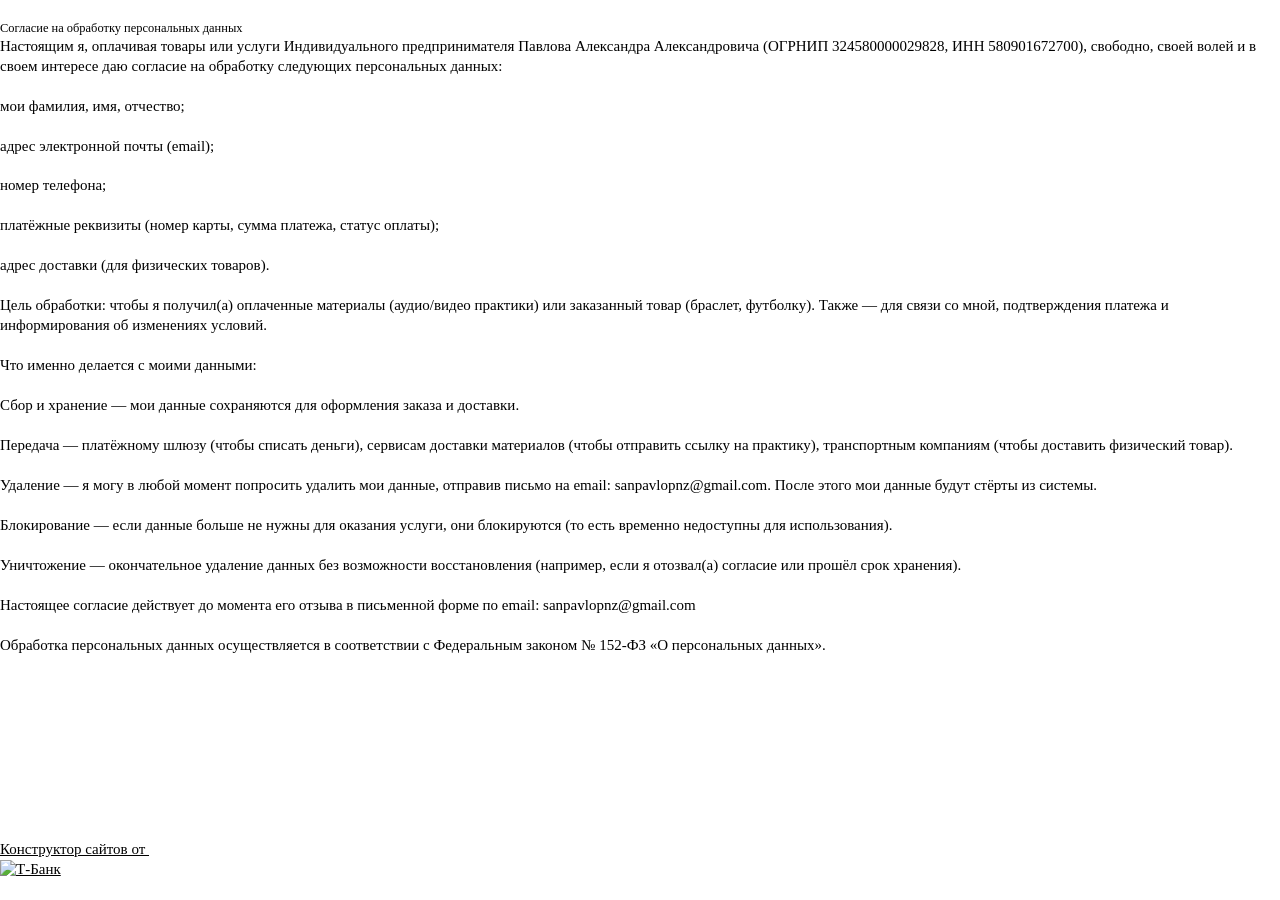
==== personal-data-privacy/index.html @ b212c601 "Initial site deploy" ====
<!DOCTYPE html>
<html lang="ru"><head><meta charset="utf-8"><title>Согласие на обработку персональных данных</title><meta name="description" content="Настоящим я, оплачивая товары или услуги , свободно, своей волей и в своем интересе даю согласие на обработку следующих персональных данных на странице Согласия на обработку ПД."><meta name="keywords" content=""><meta name="viewport" content="width=device-width, initial-scale=1"><meta property="og:title" content="Согласие на обработку персональных данных"><meta property="og:description" content="Настоящим я, оплачивая товары или услуги , свободно, своей волей и в своем интересе даю согласие на обработку следующих персональных данных на странице Согласия на обработку ПД."><meta property="og:image" content="https://s.tb.ru/images/og-image/default.jpeg"><meta name="twitter:title" content="Согласие на обработку персональных данных"><meta name="twitter:description" content="Настоящим я, оплачивая товары или услуги , свободно, своей волей и в своем интересе даю согласие на обработку следующих персональных данных на странице Согласия на обработку ПД."><meta name="twitter:image" content="https://s.tb.ru/images/og-image/default.jpeg"><meta name="twitter:card" content="summary_large_image"><style id="inline-css">blockquote,body,button,code,dd,dl,dt,fieldset,form,h1,h2,h3,h4,h5,h6,html,input,legend,li,ol,p,pre,td,textarea,th,ul{padding:0;margin:0;font-weight:400}ol,ul{list-style:none}table{border-collapse:collapse;border-spacing:0}button,input,select,textarea{border:none;font-family:inherit;color:inherit;background:0 0;-webkit-appearance:none;appearance:none;outline:0}body,html{position:relative;width:100%;min-width:300px;height:100%;font-size:15px;font-weight:400;line-height:1.333;-webkit-font-smoothing:antialiased;-moz-osx-font-smoothing:grayscale;-ms-text-size-adjust:100%;-webkit-text-size-adjust:none;-webkit-overflow-scrolling:touch;word-wrap:break-word;word-break:break-word}html{-webkit-perspective:none!important}b,strong{font-weight:700!important}a{color:inherit}.sb-body_overflow{height:100%;overflow:hidden}.sb-body_overflow:after{content:"";position:fixed;top:0;left:0;z-index:98;width:100vw;height:100vh;background-color:rgba(51,51,51,.8)}.sb-body_with-footer .site-wrapper{box-sizing:border-box}.sb-body_hide-messenger{overflow:hidden}.sb-body_hide-messenger .messenger-button{display:none}.sb-padding-top_l{padding-top:72px}.sb-padding-top_m{padding-top:36px}.sb-padding-top_s{padding-top:20px}.sb-padding-bottom_l{padding-bottom:72px}.sb-padding-bottom_m{padding-bottom:36px}.sb-padding-bottom_s{padding-bottom:20px}.sb-hidden{display:none!important}@media screen and (max-width:639px){.sb-hidden-mobile{display:none!important}}@media screen and (min-width:300px){.sb-hidden-mobile-min{display:none!important}}@media (min-width:480px) and (max-width:639px){.sb-hidden-mobile-interval{display:none!important}}@media screen and (max-width:959px){.sb-body_with-footer .sb-block_fullscreen:only-child,.sb-body_with-footer .site-wrapper{min-height:calc(100vh - 44px)}.sb-hidden-tablet{display:none!important}}@media screen and (min-width:640px){.sb-hidden-tablet-min{display:none!important}}@media (min-width:640px) and (max-width:959px){.sb-hidden-tablet-interval{display:none!important}}@media screen and (max-width:1359px){.sb-hidden-desktop{display:none!important}}@media screen and (min-width:960px){.sb-body_with-footer .sb-block_fullscreen:only-child,.sb-body_with-footer .site-wrapper{min-height:calc(100vh - 60px)}.sb-hidden-desktop-min{display:none!important}}@media (min-width:960px) and (max-width:1359px){.sb-hidden-desktop-interval{display:none!important}}@media screen and (min-width:1360px){.sb-hidden-desktop-lg-min{display:none!important}}.sb-opacity{opacity:.4}.sb-align-center{text-align:center}.sb-align-left{text-align:left}.sb-pre-wrap{white-space:pre-wrap}.sb-text-ellipsis-focus:focus{text-overflow:clip!important}</style><link rel="preconnect" href="https://660c827d-ce04-4b4c-80d1-1d6200e5d4c5.selcdn.net"><link rel="stylesheet" href="../assets/styles/styles-element.css"><link rel="stylesheet" href="../assets/styles/styles-layout.css"><link rel="preload" href="../assets/styles/styles-lazy.css" as="style" onerror="this.onload=null;this.rel='stylesheet'"><link rel="stylesheet" href="../assets/styles/styles-lazy.css" media="print" onload="this.media='all'"><noscript><link rel="stylesheet" href="../assets/styles/styles-lazy.css"></noscript><link rel="icon" type="image/png" sizes="16x16" href="../assets/img/d57ed713-2828-4568-8590-c4d3d378e42c-16207084.png"><link rel="icon" type="image/png" sizes="32x32" href="../assets/img/d57ed713-2828-4568-8590-c4d3d378e42c-16207085.png"><link rel="icon" type="image/png" sizes="120x120" href="../assets/img/d57ed713-2828-4568-8590-c4d3d378e42c-16207082.png"><link rel="apple-touch-icon" type="image/png" sizes="120x120" href="../assets/img/d57ed713-2828-4568-8590-c4d3d378e42c-16207082.png"><link rel="icon" type="image/png" sizes="180x180" href="../assets/img/d57ed713-2828-4568-8590-c4d3d378e42c-16207083.png"><link rel="apple-touch-icon" type="image/png" sizes="180x180" href="../assets/img/d57ed713-2828-4568-8590-c4d3d378e42c-16207083.png"><link rel="stylesheet" href="https://fonts.googleapis.com/css?family=Ubuntu&subset=all&display=swap"><link rel="stylesheet" href="https://fonts.googleapis.com/css?family=Open+Sans&subset=all&display=swap"><link rel="stylesheet" href="../assets/styles/size-m.css"><link rel="stylesheet" href="../assets/styles/text-type-1.css"><link rel="stylesheet" href="../assets/styles/script.css"><link rel="stylesheet" href="../assets/styles/footer.css"><link rel="stylesheet" href="../assets/styles/popups.css"><noscript></noscript><link rel="stylesheet" href="../assets/styles/styles-helpers.css"><script type="text/javascript">
            var _tmr = window._tmr || (window._tmr = []);
            _tmr.push({id: "3758559", type: "pageView", start: (new Date()).getTime()});
            (function (d, w, id) {
              if (d.getElementById(id)) return;
              var ts = d.createElement("script"); ts.type = "text/javascript"; ts.async = true; ts.id = id;
              ts.src = "https://top-fwz1.mail.ru/js/code.js";
              var f = function () {var s = d.getElementsByTagName("script")[0]; s.parentNode.insertBefore(ts, s);};
              if (w.opera == "[object Opera]") { d.addEventListener("DOMContentLoaded", f, false); } else { f(); }
            })(document, window, "tmr-code");
            </script><noscript><div><img src="https://top-fwz1.mail.ru/counter?id=3758559;js=na" style="position:absolute;left:-9999px;" alt="Top.Mail.Ru"></div></noscript></head><body class="sb-body sb-body_with-footer ubuntu__title open-sans-regular sb-content-size_m sb-buttons-border_round"><div class="site-wrapper" tabindex="0"><section data-type="text" id="wppqxnz" class="s-text-type-1 sb-text-dark sb-padding-top_s sb-padding-bottom_l"><div class="sb-background" style="background: #fff;"></div><div class="sb-container"><div class="sb-row"><div class="s-text-type-1__main sb-m-8-bottom sb-col_12"><div class="sb-row sb-m-clear-bottom"><h5 class="sb-col_lg-10 sb-col_md-12 sb-col_sm-12 sb-col_xs-12 sb-align-left sb-font-h5 sb-font-title sb-m-21-bottom">Согласие на обработку персональных данных<br></h5><div class="sb-col_lg-10 sb-col_md-12 sb-col_sm-12 sb-col_xs-12 sb-align-left sb-font-p2">Настоящим я, оплачивая товары или услуги Индивидуального предпринимателя Павлова Александра Александровича (ОГРНИП 324580000029828, ИНН 580901672700), свободно, своей волей и в своем интересе даю согласие на обработку следующих персональных данных:<br><br>мои фамилия, имя, отчество;<br><br>адрес электронной почты (email);<br><br>номер телефона;<br><br>платёжные реквизиты (номер карты, сумма платежа, статус оплаты);<br><br>адрес доставки (для физических товаров).<br><br>Цель обработки: чтобы я получил(а) оплаченные материалы (аудио/видео практики) или заказанный товар (браслет, футболку). Также — для связи со мной, подтверждения платежа и информирования об изменениях условий.<br><br>Что именно делается с моими данными:<br><br>Сбор и хранение — мои данные сохраняются для оформления заказа и доставки.<br><br>Передача — платёжному шлюзу (чтобы списать деньги), сервисам доставки материалов (чтобы отправить ссылку на практику), транспортным компаниям (чтобы доставить физический товар).<br><br>Удаление — я могу в любой момент попросить удалить мои данные, отправив письмо на email: sanpavlopnz@gmail.com. После этого мои данные будут стёрты из системы.<br><br>Блокирование — если данные больше не нужны для оказания услуги, они блокируются (то есть временно недоступны для использования).<br><br>Уничтожение — окончательное удаление данных без возможности восстановления (например, если я отозвал(а) согласие или прошёл срок хранения).<br><br>Настоящее согласие действует до момента его отзыва в письменной форме по email: sanpavlopnz@gmail.com<br><br>Обработка персональных данных осуществляется в соответствии с Федеральным законом № 152-ФЗ «О персональных данных».</div></div></div></div></div></section></div><template id="popups-stash"></template><template id="popups-images-stash"></template><script>
    window.tbConfig={"inFrame":false,"enableLazyLoading":false,"enableJsLazyLoading":true,"enableDynamicGoods":true,"isPreviewMode":false,"posScriptUrl":"https://forma.tinkoff.ru/static/onlineScript.js","enableMessengerLazyLoading":true,"hasPromocodes":false,"styleChunksSplitting":true,"yandexMapsApiKey":"a9eba83c-b342-4dfe-ab11-2c7cbd6839cb","messengerLink":"https://w.tb.ru/open-messenger/widget?wId=W-F0CC6E93156446F881B769AD3F17CD72","cartHash":"U2FsdGVkX1+/nWnmEJrjEBecpYAMQVcWKhCVcOtI2seitwcUvSbHywoStwC4JPa503p0pJ11iLwqmMABKehXM1kXLyL+Wgca9jP0DGxXrZ8jMfP44f8svSmVZQ9e8I9KUx8PihFVjbvNdxHTtL9wCg==","yaMetricsCounter":108550906,"staticPath":"https://660c827d-ce04-4b4c-80d1-1d6200e5d4c5.selcdn.net/tb/0.1.935","enableUserAnimations":false};
    window.tbConfig.isExported=true;window.tbConfig.exportedApiUrl='https://a.tb.ru';
    window.tbConfig.apiUrl=!window.tbConfig.isExported ? '' : window.tbConfig.exportedApiUrl;
    window.tbConfig.isModern='noModule'in HTMLScriptElement.prototype;
    (function (){var n,o="chrome"in window,e="InstallTrigger"in window;function t(n){var o=document.createElement("script");return o.src="".concat(window.tbConfig.staticPath,"/js/").concat(n),window.tbConfig.isModern&&(o.type="module",o.src=o.src.replace(".js",".modern.js")),o.defer=!0,o}function d(n){var o=t(n);document.head.appendChild(o)}window.tbConfig.enableLazyLoading&&d("lazy-load.js"),"attachShadow"in Element.prototype||d("lit-polyfill-support.js"),d("webcomponents-loader.js"),o||e||d("smoothscroll.js"),n=t("front.js"),document.addEventListener("DOMContentLoaded",(function(){document.head.appendChild(n)}));})()
</script><section data-type="footer" class="s-footer"><a href="https://www.tbank.ru/business/website-builder?utm_source=sites.footer&utm_medium=ref&utm_campaign=sites.main" class="s-footer__link"><div>Конструктор сайтов&#160;от&#160;</div><img class="s-footer__logo_v2" alt="Т-Банк" src="https://660c827d-ce04-4b4c-80d1-1d6200e5d4c5.selcdn.net/tb/0.1.935/images/logos/T-BANK_logo_white.svg"></a></section><section id="yandex-metrica-script" data-type="script"><div class="sb-container sb-container_no-position"><script type="text/javascript">
        (function(m,e,t,r,i,k,a){
            m[i]=m[i]||function(){(m[i].a=m[i].a||[]).push(arguments)};
            m[i].l=1*new Date();
            for (var j = 0; j < document.scripts.length; j++) {if (document.scripts[j].src === r) { return; }}
            k=e.createElement(t),a=e.getElementsByTagName(t)[0],k.async=1,k.src=r,a.parentNode.insertBefore(k,a)
        })(window, document,'script','https://mc.yandex.ru/metrika/tag.js?id=108550906', 'ym');
    
        ym(108550906, 'init', {ssr:true, webvisor:true, clickmap:true, params: {__ym: {isFromApi: 'yesIsFromApi'}}, referrer: document.referrer, url: location.href, accurateTrackBounce:true, trackLinks:true});
    </script><noscript><div><img src="https://mc.yandex.ru/watch/108550906" style="position:absolute; left:-9999px;" alt=""></div></noscript></div></section></body></html>
---- assets/styles/text-type-1.css ----
.s-text-type-1{position:relative}@media screen and (min-width:640px){.s-text-type-1__main{margin-bottom:0!important}}.sb-image-text-type-1{position:relative;height:0;overflow:hidden;padding-bottom:126%}
---- assets/styles/script.css ----
.s-script-popup{position:relative}.s-script-popup text-area,.s-script-popup tui-text-area{height:100%}.s-script-popup tui-scrollbar{max-height:100vh!important}.s-script-popup__wrapper{box-sizing:border-box;background-color:#fff;box-shadow:0 8px 24px rgba(0,0,0,.16)}@media screen and (max-width:639px){.s-script-popup__wrapper{padding:20px}}@media screen and (max-width:959px){.s-script-popup__wrapper{width:100vw;height:100%}}@media (min-width:640px) and (max-width:959px){.s-script-popup__wrapper{padding:24px 52px}}.s-script-popup__wrapper_editor{height:100%}@media screen and (min-width:960px){.s-script-popup__wrapper{min-width:528px;padding:24px}.s-script-popup__wrapper_editor{width:528px}}.s-script-default{background-color:#fff}@media screen and (max-width:639px){.s-script-default{padding-top:56px;padding-bottom:56px}}@media (min-width:640px) and (max-width:959px){.s-script-default{padding-top:64px;padding-bottom:64px}}@media (min-width:960px) and (max-width:1359px){.s-script-default{padding-top:64px;padding-bottom:64px}}@media screen and (min-width:1360px){.s-script-default{padding-top:72px;padding-bottom:72px}}.s-script-default .s-script-header{margin-bottom:1.6rem}.s-script-default .s-script-header [tuiTitle]{gap:8px}.s-script-default .s-script-header [tuiSubtitle]{color:var(--tui-text-primary)}.s-script-widget-base{background-color:#fff}@media screen and (max-width:639px){.s-script-widget-base{padding-top:56px;padding-bottom:56px}}@media (min-width:640px) and (max-width:959px){.s-script-widget-base{padding-top:64px;padding-bottom:64px}}@media (min-width:960px) and (max-width:1359px){.s-script-widget-base{padding-top:64px;padding-bottom:64px}}@media screen and (min-width:1360px){.s-script-widget-base{padding-top:72px;padding-bottom:72px}}.s-script-widget-base .link,.s-script-widget-base .textarea{pointer-events:auto}.s-script-widget-base .s-script-header{margin-bottom:1.6rem}.s-script-widget-base .s-script-header [tuiTitle]{gap:8px}.s-script-widget-base .s-script-header [tuiSubtitle]{color:var(--tui-text-primary)}.s-script-dialog{display:flex;flex-direction:column;margin-top:20px;gap:36px}.s-script-dialog .space-top{margin-top:20px}.s-script-dialog button.instructions__step{padding-bottom:20px;color:var(--tui-text-primary);--t-image-size:40px}.s-script-dialog button.instructions__step .t-marker.t-marker_index{color:var(--tui-text-secondary);background:var(--tui-background-neutral-1);block-size:40px;inline-size:40px}.s-script-dialog button.instructions__step .step__link{pointer-events:auto}
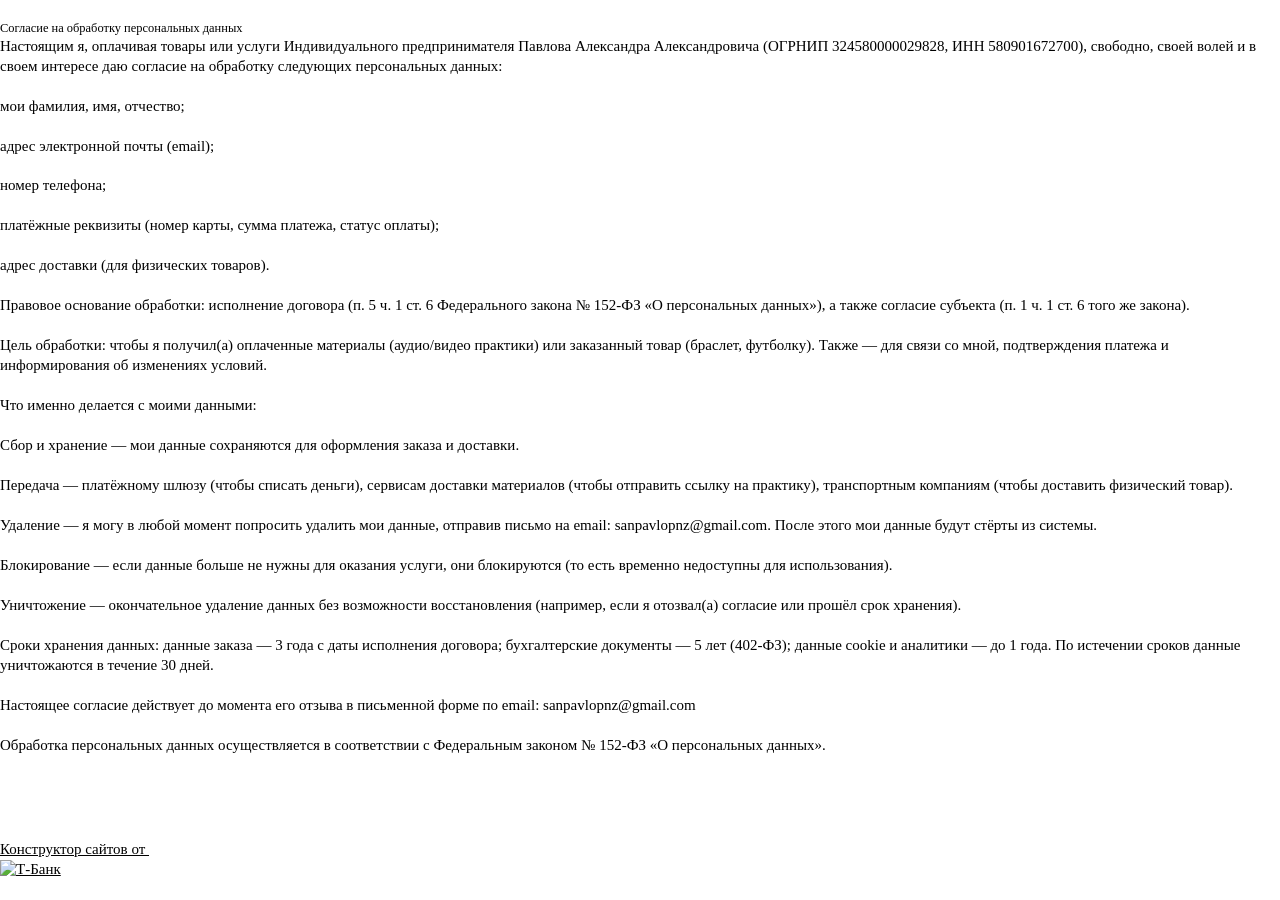
==== commit 117e2894: "Обновить юридические документы: правовые основания, сроки хранения, досудебный порядок, URL сайта" ====
--- a/personal-data-privacy/index.html
+++ b/personal-data-privacy/index.html
@@ -9,7 +9,7 @@
               var f = function () {var s = d.getElementsByTagName("script")[0]; s.parentNode.insertBefore(ts, s);};
               if (w.opera == "[object Opera]") { d.addEventListener("DOMContentLoaded", f, false); } else { f(); }
             })(document, window, "tmr-code");
-            </script><noscript><div><img src="https://top-fwz1.mail.ru/counter?id=3758559;js=na" style="position:absolute;left:-9999px;" alt="Top.Mail.Ru"></div></noscript></head><body class="sb-body sb-body_with-footer ubuntu__title open-sans-regular sb-content-size_m sb-buttons-border_round"><div class="site-wrapper" tabindex="0"><section data-type="text" id="wppqxnz" class="s-text-type-1 sb-text-dark sb-padding-top_s sb-padding-bottom_l"><div class="sb-background" style="background: #fff;"></div><div class="sb-container"><div class="sb-row"><div class="s-text-type-1__main sb-m-8-bottom sb-col_12"><div class="sb-row sb-m-clear-bottom"><h5 class="sb-col_lg-10 sb-col_md-12 sb-col_sm-12 sb-col_xs-12 sb-align-left sb-font-h5 sb-font-title sb-m-21-bottom">Согласие на обработку персональных данных<br></h5><div class="sb-col_lg-10 sb-col_md-12 sb-col_sm-12 sb-col_xs-12 sb-align-left sb-font-p2">Настоящим я, оплачивая товары или услуги Индивидуального предпринимателя Павлова Александра Александровича (ОГРНИП 324580000029828, ИНН 580901672700), свободно, своей волей и в своем интересе даю согласие на обработку следующих персональных данных:<br><br>мои фамилия, имя, отчество;<br><br>адрес электронной почты (email);<br><br>номер телефона;<br><br>платёжные реквизиты (номер карты, сумма платежа, статус оплаты);<br><br>адрес доставки (для физических товаров).<br><br>Цель обработки: чтобы я получил(а) оплаченные материалы (аудио/видео практики) или заказанный товар (браслет, футболку). Также — для связи со мной, подтверждения платежа и информирования об изменениях условий.<br><br>Что именно делается с моими данными:<br><br>Сбор и хранение — мои данные сохраняются для оформления заказа и доставки.<br><br>Передача — платёжному шлюзу (чтобы списать деньги), сервисам доставки материалов (чтобы отправить ссылку на практику), транспортным компаниям (чтобы доставить физический товар).<br><br>Удаление — я могу в любой момент попросить удалить мои данные, отправив письмо на email: sanpavlopnz@gmail.com. После этого мои данные будут стёрты из системы.<br><br>Блокирование — если данные больше не нужны для оказания услуги, они блокируются (то есть временно недоступны для использования).<br><br>Уничтожение — окончательное удаление данных без возможности восстановления (например, если я отозвал(а) согласие или прошёл срок хранения).<br><br>Настоящее согласие действует до момента его отзыва в письменной форме по email: sanpavlopnz@gmail.com<br><br>Обработка персональных данных осуществляется в соответствии с Федеральным законом № 152-ФЗ «О персональных данных».</div></div></div></div></div></section></div><template id="popups-stash"></template><template id="popups-images-stash"></template><script>
+            </script><noscript><div><img src="https://top-fwz1.mail.ru/counter?id=3758559;js=na" style="position:absolute;left:-9999px;" alt="Top.Mail.Ru"></div></noscript></head><body class="sb-body sb-body_with-footer ubuntu__title open-sans-regular sb-content-size_m sb-buttons-border_round"><div class="site-wrapper" tabindex="0"><section data-type="text" id="wppqxnz" class="s-text-type-1 sb-text-dark sb-padding-top_s sb-padding-bottom_l"><div class="sb-background" style="background: #fff;"></div><div class="sb-container"><div class="sb-row"><div class="s-text-type-1__main sb-m-8-bottom sb-col_12"><div class="sb-row sb-m-clear-bottom"><h5 class="sb-col_lg-10 sb-col_md-12 sb-col_sm-12 sb-col_xs-12 sb-align-left sb-font-h5 sb-font-title sb-m-21-bottom">Согласие на обработку персональных данных<br></h5><div class="sb-col_lg-10 sb-col_md-12 sb-col_sm-12 sb-col_xs-12 sb-align-left sb-font-p2">Настоящим я, оплачивая товары или услуги Индивидуального предпринимателя Павлова Александра Александровича (ОГРНИП 324580000029828, ИНН 580901672700), свободно, своей волей и в своем интересе даю согласие на обработку следующих персональных данных:<br><br>мои фамилия, имя, отчество;<br><br>адрес электронной почты (email);<br><br>номер телефона;<br><br>платёжные реквизиты (номер карты, сумма платежа, статус оплаты);<br><br>адрес доставки (для физических товаров).<br><br>Правовое основание обработки: исполнение договора (п. 5 ч. 1 ст. 6 Федерального закона № 152-ФЗ «О персональных данных»), а также согласие субъекта (п. 1 ч. 1 ст. 6 того же закона).<br><br>Цель обработки: чтобы я получил(а) оплаченные материалы (аудио/видео практики) или заказанный товар (браслет, футболку). Также — для связи со мной, подтверждения платежа и информирования об изменениях условий.<br><br>Что именно делается с моими данными:<br><br>Сбор и хранение — мои данные сохраняются для оформления заказа и доставки.<br><br>Передача — платёжному шлюзу (чтобы списать деньги), сервисам доставки материалов (чтобы отправить ссылку на практику), транспортным компаниям (чтобы доставить физический товар).<br><br>Удаление — я могу в любой момент попросить удалить мои данные, отправив письмо на email: sanpavlopnz@gmail.com. После этого мои данные будут стёрты из системы.<br><br>Блокирование — если данные больше не нужны для оказания услуги, они блокируются (то есть временно недоступны для использования).<br><br>Уничтожение — окончательное удаление данных без возможности восстановления (например, если я отозвал(а) согласие или прошёл срок хранения).<br><br>Сроки хранения данных: данные заказа — 3 года с даты исполнения договора; бухгалтерские документы — 5 лет (402-ФЗ); данные cookie и аналитики — до 1 года. По истечении сроков данные уничтожаются в течение 30 дней.<br><br>Настоящее согласие действует до момента его отзыва в письменной форме по email: sanpavlopnz@gmail.com<br><br>Обработка персональных данных осуществляется в соответствии с Федеральным законом № 152-ФЗ «О персональных данных».</div></div></div></div></div></section></div><template id="popups-stash"></template><template id="popups-images-stash"></template><script>
     window.tbConfig={"inFrame":false,"enableLazyLoading":false,"enableJsLazyLoading":true,"enableDynamicGoods":true,"isPreviewMode":false,"posScriptUrl":"https://forma.tinkoff.ru/static/onlineScript.js","enableMessengerLazyLoading":true,"hasPromocodes":false,"styleChunksSplitting":true,"yandexMapsApiKey":"a9eba83c-b342-4dfe-ab11-2c7cbd6839cb","messengerLink":"https://w.tb.ru/open-messenger/widget?wId=W-F0CC6E93156446F881B769AD3F17CD72","cartHash":"U2FsdGVkX1+/nWnmEJrjEBecpYAMQVcWKhCVcOtI2seitwcUvSbHywoStwC4JPa503p0pJ11iLwqmMABKehXM1kXLyL+Wgca9jP0DGxXrZ8jMfP44f8svSmVZQ9e8I9KUx8PihFVjbvNdxHTtL9wCg==","yaMetricsCounter":108550906,"staticPath":"https://660c827d-ce04-4b4c-80d1-1d6200e5d4c5.selcdn.net/tb/0.1.935","enableUserAnimations":false};
     window.tbConfig.isExported=true;window.tbConfig.exportedApiUrl='https://a.tb.ru';
     window.tbConfig.apiUrl=!window.tbConfig.isExported ? '' : window.tbConfig.exportedApiUrl;
